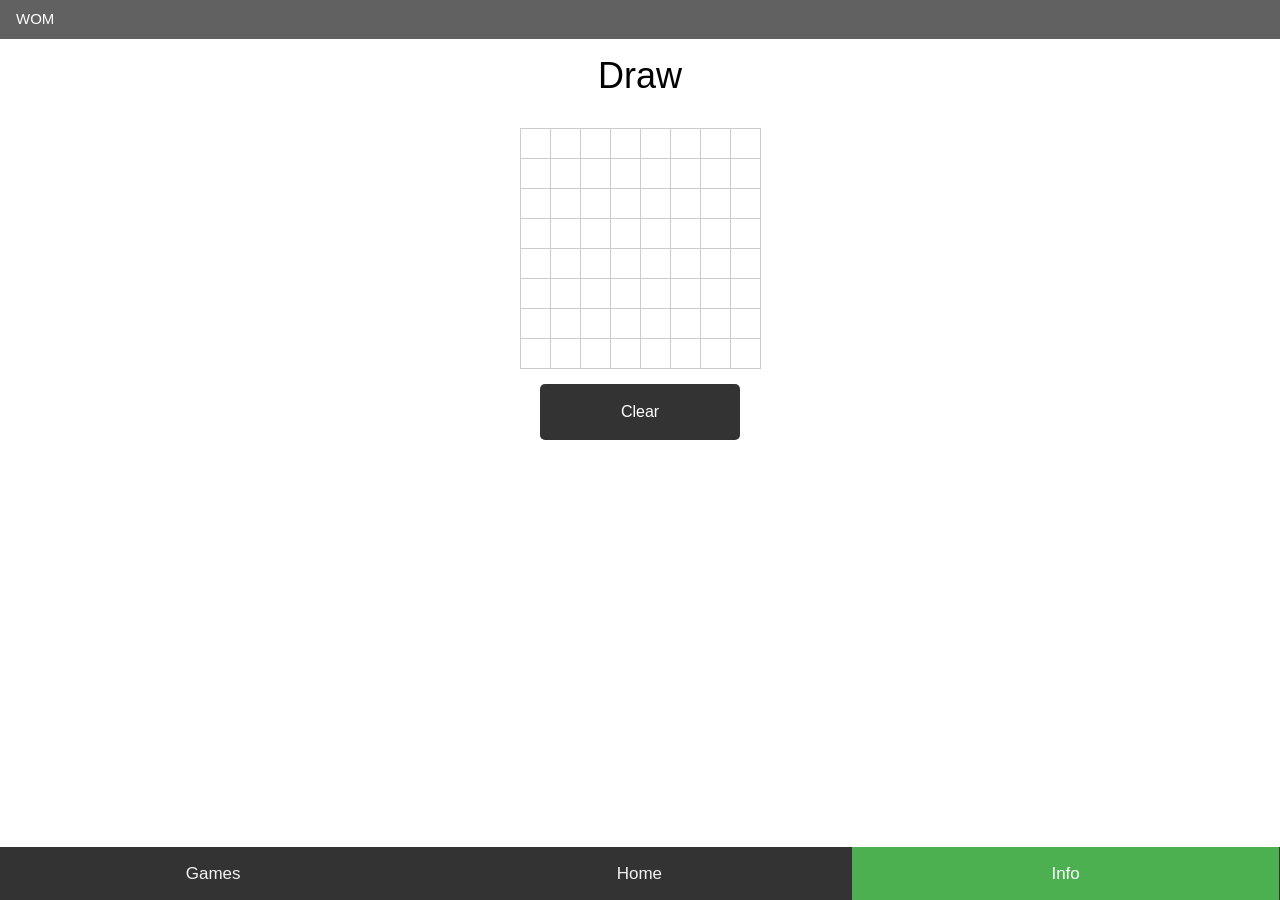
==== draw.html @ 46348485 "Add files via upload" ====
﻿<!DOCTYPE html>

<html lang="en" xmlns="http://www.w3.org/1999/xhtml">
<head>
    <meta charset="utf-8" />
    <title></title>
    <link rel="stylesheet" type="text/css" href="mystyle.css">
    <link rel="stylesheet" type="text/css" href="grid.css">
    <link rel="stylesheet" href="https://www.w3schools.com/w3css/4/w3.css">

    <script src="script1.js"></script>

</head>
<body>
    <div class="w3-bar w3-dark-gray">
        <div class="w3-bar-item">WOM</div>
    </div>
    <div class="navbar">
        <a href="gameSelection.html">Games</a>
        <a href="WOM.html">Home</a>
        <a href="info.html" class="active">Info</a>
    </div>

    <h1>Draw</h1>
    <div style="overflow-x:auto;">
    </div>
    <script>
        var lastClicked;
        var grid = clickableGrid(8, 8, function (el, row, col, i) {
            /*console.log("You clicked on element:", el);
            console.log("You clicked on row:", row);
            console.log("You clicked on col:", col);
            console.log("You clicked on item #:", i);
            console.log("Item colour:", el.style.backgroundColor);
            */

            if (el.style.backgroundColor == "transparent") {
                el.style.backgroundColor = "red";
            } else if (el.style.backgroundColor == "red") {
                el.style.backgroundColor = "green";
            } else if (el.style.backgroundColor == "green") {
                el.style.backgroundColor = "blue";
            } else if (el.style.backgroundColor == "blue") {
                el.style.backgroundColor = "transparent";
            }
        });

        document.body.appendChild(grid);
    </script>

    <div class="centertext">
        <button class="normalbutton" onclick="clear()">Clear</button>
    </div>
</body>
</html>
---- mystyle.css ----
﻿body {
    margin: 0;
    font-family: Arial, Helvetica, sans-serif;
}

.navbar {
    overflow: hidden;
    background-color: #333;
    position: fixed;
    bottom: 0;
    width: 100%;
}

    .navbar a {
        width: 33.3%;
        float: left;
        display: block;
        color: #f2f2f2;
        text-align: center;
        padding: 14px 16px;
        text-decoration: none;
        font-size: 17px;
    }

        .navbar a:hover {
            background: #f1f1f1;
            color: black;
        }

        .navbar a.active {
            background-color: #4CAF50;
            color: white;
        }

.main {
    padding: 16px;
    margin-bottom: 30px;
}

h1 {
    text-align:center;
}

.sticky {
    position: fixed;
    top: 0;
    width: 100%;
}
    .sticky + .content {
        padding-top: 60px;
    }

table.buttontable {
    width: auto;
    margin-left: auto;
    margin-right: auto;

}

table.buttontable td, th {
    position: center;
    text-align: center;
    vertical-align: middle;
    border: none;
}

.normalbutton {
    background-color: #333;
    color: white;
    text-align: center;
    text-decoration: none;
    display: inline-block;
    font-size: 16px;
    padding: 16px 30px;
    border-radius: 5px;
    border: none;
    width: 200px;
}

    .normalbutton:hover {
        background-color: white;
        color: black;
    }

.centertext {
    position: center;
    text-align: center;
    margin: auto;
}
---- grid.css ----
﻿/*Adapted from the code retrieved on http://jsfiddle.net/6qkdP/2/*/
.grid {
    margin: 1em auto;
    border-collapse: collapse
}

    .grid td {
        cursor: pointer;
        width: 30px;
        height: 30px;
        border: 1px solid #ccc;
        text-align: center;
        font-family: sans-serif;
        font-size: 13px
    }

        .grid td.clicked {
            background-color: red;
            font-weight: bold;
            color: red;
        }
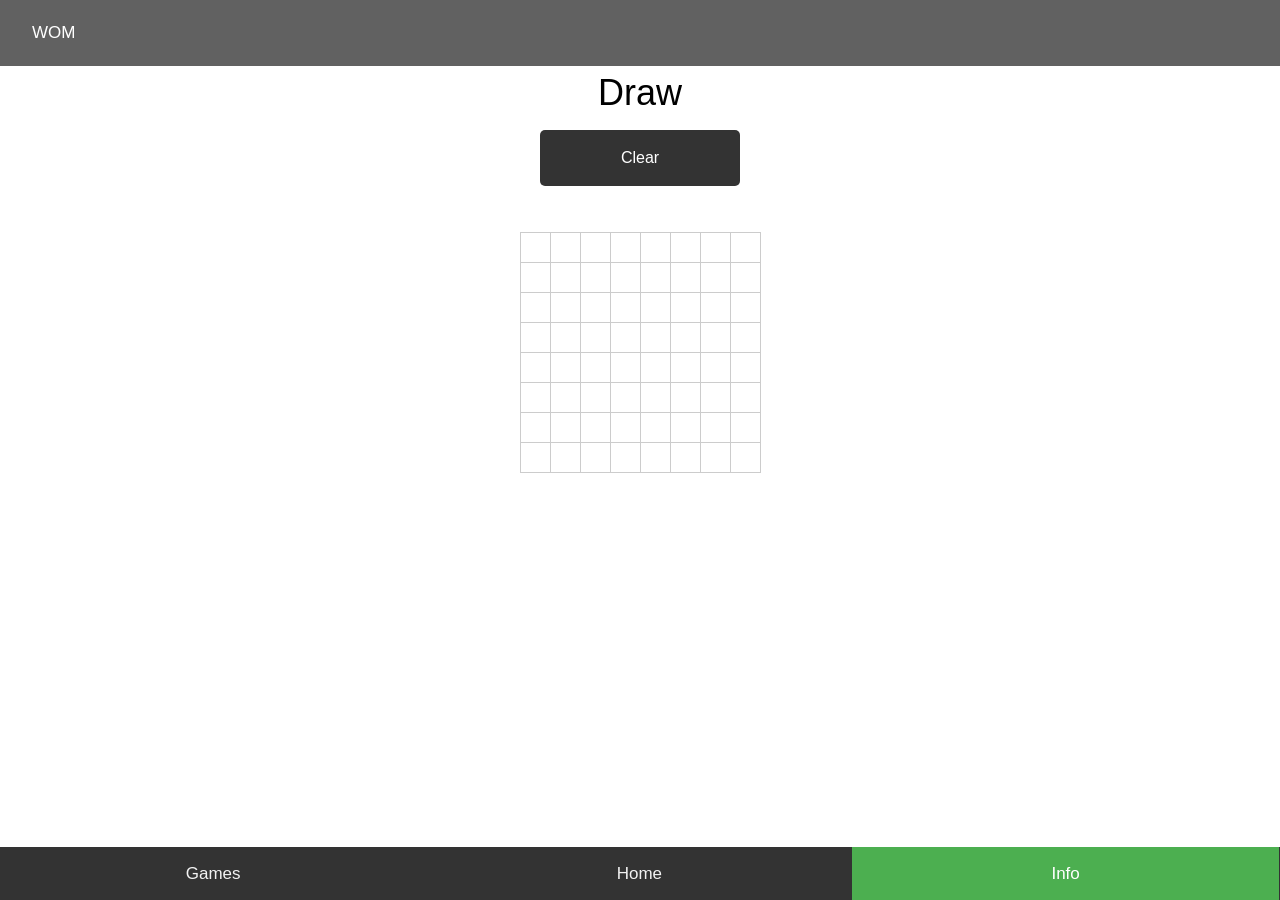
==== commit 15bb17ea: "Add files via upload" ====
--- a/draw.html
+++ b/draw.html
@@ -12,44 +12,44 @@
 
 </head>
 <body>
-    <div class="w3-bar w3-dark-gray">
+    <div class="w3-bar w3-dark-gray topbar">
         <div class="w3-bar-item">WOM</div>
     </div>
     <div class="navbar">
         <a href="gameSelection.html">Games</a>
-        <a href="WOM.html">Home</a>
+        <a href="index.html">Home</a>
         <a href="info.html" class="active">Info</a>
     </div>
+    <div class="main">
+        <h1>Draw</h1>
+            <script>
+            var grid = clickableGrid(8, 8, function (el, row, col, i) {
+                /*console.log("You clicked on element:", el);
+                console.log("You clicked on row:", row);
+                console.log("You clicked on col:", col);
+                console.log("You clicked on item #:", i);
+                console.log("Item colour:", el.style.backgroundColor);
+                */
 
-    <h1>Draw</h1>
-    <div style="overflow-x:auto;">
+                if (el.style.backgroundColor == "transparent") {
+                    el.style.backgroundColor = "red";
+                } else if (el.style.backgroundColor == "red") {
+                    el.style.backgroundColor = "green";
+                } else if (el.style.backgroundColor == "green") {
+                    el.style.backgroundColor = "blue";
+                } else if (el.style.backgroundColor == "blue") {
+                    el.style.backgroundColor = "transparent";
+                }
+            });
+
+            document.body.appendChild(grid);
+            </script>
+
+
+        <div class="centertext">
+            <button class="normalbutton" onClick="window.location.reload();">Clear</button>
+        </div>
     </div>
-    <script>
-        var lastClicked;
-        var grid = clickableGrid(8, 8, function (el, row, col, i) {
-            /*console.log("You clicked on element:", el);
-            console.log("You clicked on row:", row);
-            console.log("You clicked on col:", col);
-            console.log("You clicked on item #:", i);
-            console.log("Item colour:", el.style.backgroundColor);
-            */
-
-            if (el.style.backgroundColor == "transparent") {
-                el.style.backgroundColor = "red";
-            } else if (el.style.backgroundColor == "red") {
-                el.style.backgroundColor = "green";
-            } else if (el.style.backgroundColor == "green") {
-                el.style.backgroundColor = "blue";
-            } else if (el.style.backgroundColor == "blue") {
-                el.style.backgroundColor = "transparent";
-            }
-        });
-
-        document.body.appendChild(grid);
-    </script>
-
-    <div class="centertext">
-        <button class="normalbutton" onclick="clear()">Clear</button>
-    </div>
+    
 </body>
 </html>
--- a/mystyle.css
+++ b/mystyle.css
@@ -32,9 +32,22 @@
             color: white;
         }
 
+.topbar {
+    padding: 12px 16px;
+    text-decoration: none;
+    font-size: 17px;
+    overflow: hidden;
+    background-color: #333;
+    position: fixed;
+    top: 0;
+    width: 100%;
+}
+
 .main {
+    margin-top:40px;
     padding: 16px;
     margin-bottom: 30px;
+    overflow-y:auto;
 }
 
 h1 {
@@ -65,6 +78,7 @@
 }
 
 .normalbutton {
+    position:relative;
     background-color: #333;
     color: white;
     text-align: center;
@@ -86,4 +100,33 @@
     position: center;
     text-align: center;
     margin: auto;
-}+}
+
+.vertical-menu {
+    margin-top: 40px;
+    width: 100%;
+}
+
+    .vertical-menu a {
+        background-color: #333;
+        color: white; /* Black text color */
+        display: block; /* Make the links appear below each other */
+        text-decoration: none; /* Remove underline from links */
+        border-radius: 5px;
+        display: inline-block;
+        font-size: 16px;
+        padding: 16px 30px;
+        border: none;
+        width: inherit;
+        margin-bottom:5px;
+    }
+
+        .vertical-menu a:hover {
+            background-color: #4CAF50; /* Dark grey background on mouse-over */
+        }
+
+        .vertical-menu a.active {
+            background-color: #4CAF50; /* Add a green color to the "active/current" link */
+            color: white;
+        }
+
